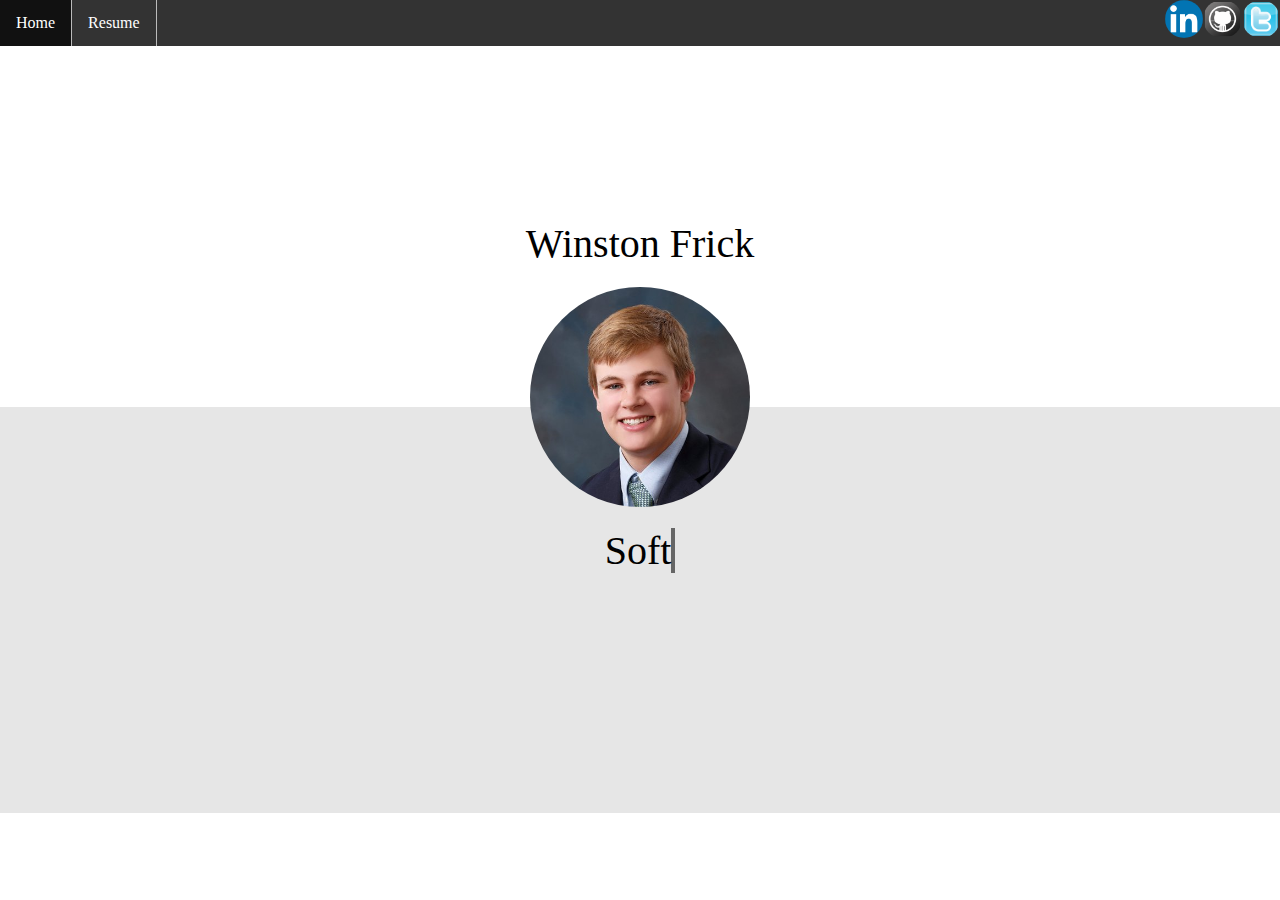
==== index.html @ 8b205c14 "Basic skeleton" ====
<!DOCTYPE html>
<html>
<html>
<head>
	   <link rel="stylesheet" href="style.css" type="text/css"/>
	   <meta charset="UTF-8"/>
	   <title> Winston Frick </title>
   </head>   
<body class = "">
	<div class="top-section">
	<nav class="nav-bar">
    	<ul class ="nav-ul">
            <li class ="nav-li">
            	<a href="file:///home/winston/coding/portfolio/index.html"> Home</a>
            </li>
            <li class ="nav-li">
            	<a href="file:///home/winston/coding/portfolio/resume.pdf">Resume</a>
			</li>
			<div class="footer">
					<a href="https://twitter.com/Winston_Frick" target="_blank" >
							<img src="images/twitter.png" alt="HTML tutorial">
					</a>
					<a href="https://github.com/wsf11" target="_blank" >
							<img src="images/git.png" alt="HTML tutorial">
					</a>
					<a href="https://www.linkedin.com/in/winston-frick-06824b121?trk=nav_responsive_tab_profile_pic" target="_blank">
							<img src="images/linkedin.png" alt="HTML tutorial">
					</a>
			   
				 </div>
            <!-- <li class ="nav-li">
            	<a href="<filepath>">Portfolio</a>
            </li>
            <li class ="nav-li">
            	<a href="<filepath>">Wahoowa</a>
			</li>
			<li class="nav-li">
				<a href="<filepath>">Blog</a>
			</li>        -->
    	</ul>
	</nav>
	   <p> Winston Frick </p>
	</div>
	<div class="bottom-section">
		<img class = "middle-image" src="images/Frick_Winston_May21.jpg" alt="Professional Photo">
		<span id="txt-animation" class="txt-rotate" data-period="300" data-rotate='["Software Engineer.",
				 "Wahoo.", "Retired athlete.","Microsoft Intern","Coffee Enthusiast."]'></span>
		
	<!-- Inject JS functionality -->
	<script src="script/title-animation.js"></script>

</body>

</html>
---- style.css ----
body {
    margin: 0;
}

.top-section {
    background-color: white;
    height: 407px;
    margin: 0 auto;
    position: relative;

}

.top-section p {
    width: 100%;
    text-align: center;
    position: absolute;
    bottom: 100px;
    font-size: 40px;
}

.middle-image {
    position: relative;
    display: block;
    margin-left: auto;
    margin-right: auto;
    top: -120px;
    width: 220px;
    border-radius: 50%;
}

.bottom-section {
    background-color:#E6E6E6;
    height: 406px;
    margin: 0 auto;
    position: relative;
}

#txt-animation {
    width: 100%;
    text-align: center;
    position: absolute;
    font-size: 40px;
    top: 120px;
}

.nav-ul {
    list-style-type: none;
    margin: 0;
    padding: 0;
    overflow: hidden;
    background-color: #333;
}

.nav-li {
    float: left;
    border-right: 1px solid #bbb;
}

.nav-li a {
    display: inline-block;
    color: white;
    text-align: center;
    padding: 14px 16px;
    text-decoration: none;
}

.nav-li a:hover {
    background-color: #111;
}

.footer img {
    float: right;
    vertical-align: middle;
    height: 3%;
    width: 3%;
    border-radius: 50%;
}
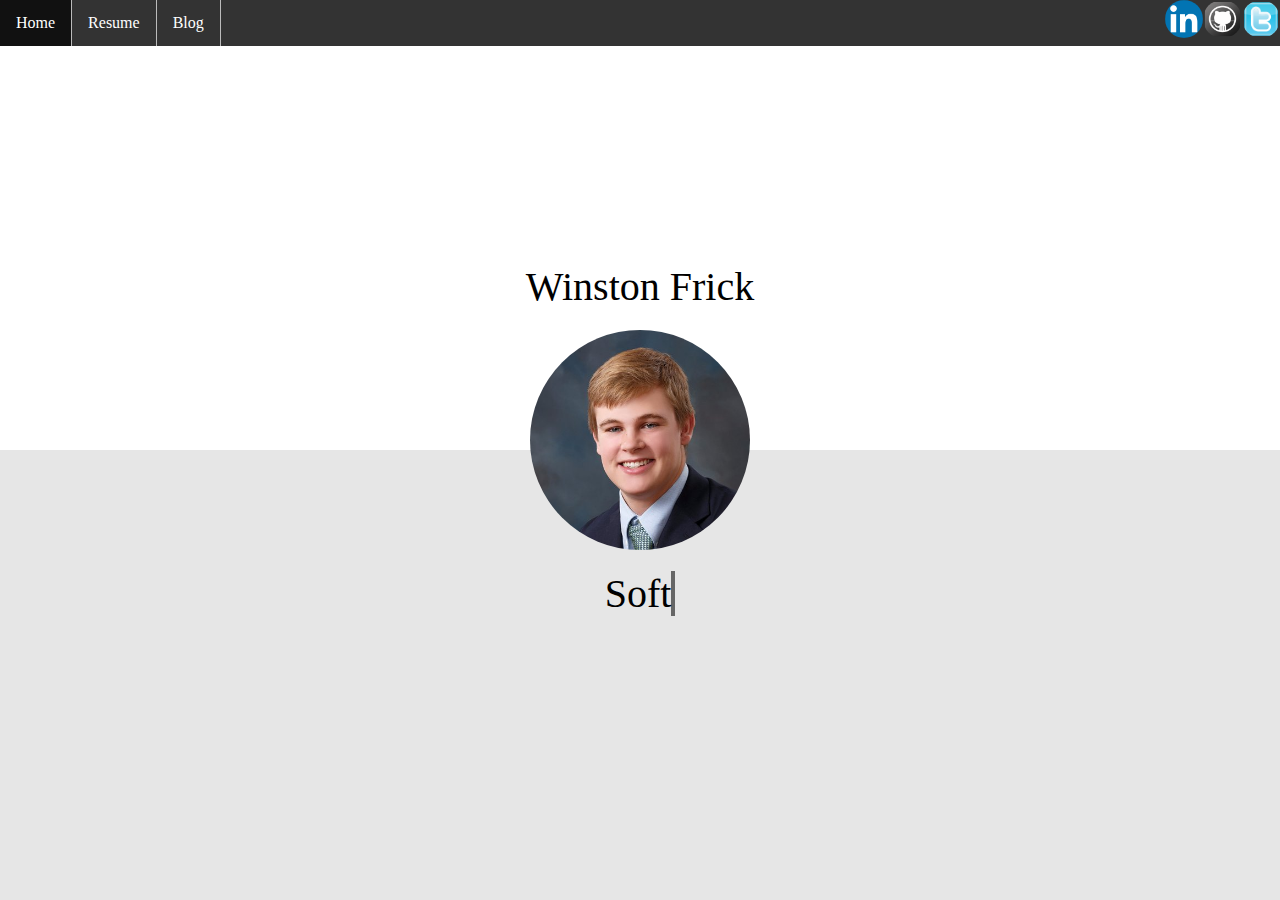
==== commit f5b54529: "Updated website for hosting" ====
--- a/index.html
+++ b/index.html
@@ -1,54 +1,50 @@
 <!DOCTYPE html>
 <html>
-<html>
 <head>
-	   <link rel="stylesheet" href="style.css" type="text/css"/>
-	   <meta charset="UTF-8"/>
-	   <title> Winston Frick </title>
-   </head>   
-<body class = "">
-	<div class="top-section">
-	<nav class="nav-bar">
-    	<ul class ="nav-ul">
-            <li class ="nav-li">
-            	<a href="file:///home/winston/coding/portfolio/index.html"> Home</a>
-            </li>
-            <li class ="nav-li">
-            	<a href="file:///home/winston/coding/portfolio/resume.pdf">Resume</a>
-			</li>
-			<div class="footer">
-					<a href="https://twitter.com/Winston_Frick" target="_blank" >
-							<img src="images/twitter.png" alt="HTML tutorial">
-					</a>
-					<a href="https://github.com/wsf11" target="_blank" >
-							<img src="images/git.png" alt="HTML tutorial">
-					</a>
-					<a href="https://www.linkedin.com/in/winston-frick-06824b121?trk=nav_responsive_tab_profile_pic" target="_blank">
-							<img src="images/linkedin.png" alt="HTML tutorial">
-					</a>
-			   
-				 </div>
-            <!-- <li class ="nav-li">
-            	<a href="<filepath>">Portfolio</a>
-            </li>
-            <li class ="nav-li">
-            	<a href="<filepath>">Wahoowa</a>
-			</li>
-			<li class="nav-li">
-				<a href="<filepath>">Blog</a>
-			</li>        -->
-    	</ul>
-	</nav>
-	   <p> Winston Frick </p>
-	</div>
-	<div class="bottom-section">
-		<img class = "middle-image" src="images/Frick_Winston_May21.jpg" alt="Professional Photo">
-		<span id="txt-animation" class="txt-rotate" data-period="300" data-rotate='["Software Engineer.",
-				 "Wahoo.", "Retired athlete.","Microsoft Intern","Coffee Enthusiast."]'></span>
-		
-	<!-- Inject JS functionality -->
-	<script src="script/title-animation.js"></script>
+	<link rel="stylesheet" href="./style.css" type="text/css"/>
+	<meta charset="UTF-8"/>
+	<title> Winston Frick </title>
+</head>
 
+<body>
+	<section class="container">
+		<div class="top-section">
+			<nav class="nav-bar">
+				<ul class ="nav-ul">
+					<li class ="nav-li">
+						<a href="./index.html">Home</a>
+					</li>
+					<li class ="nav-li">
+						<a href="./Winston_Frick_resume.pdf">Resume</a>
+					</li>
+					<li class="nav-li">
+						<a href="./blog.html">Blog</a>
+					</li>
+					<div class="footer">
+							<a href="https://twitter.com/Winston_Frick" target="_blank" >
+									<img src="./images/twitter.png">
+							</a>
+							<a href="https://github.com/wsf11" target="_blank" >
+									<img src="./images/git.png">
+							</a>
+							<a href="https://www.linkedin.com/in/winston-frick-06824b121?trk=nav_responsive_tab_profile_pic" target="_blank">
+									<img src="./images/linkedin.png">
+							</a>
+					
+						</div>
+				</ul>
+			</nav>
+		<p> Winston Frick </p>
+		</div>
+		<div class="bottom-section">
+			<img class = "middle-image" src="./images/Frick_Winston_May21.jpg" alt="Professional Photo">
+			<span id="txt-animation" class="txt-rotate" data-period="300" data-rotate='["Software Engineer.",
+					"Wahoo.", "Washed up athlete.","Microsoft Intern","Coffee Enthusiast."]'></span>
+			
+		<!-- Inject JS functionality -->
+		<script src="./script/title-animation.js"></script>
+		</div>
+	</section>
 </body>
 
 </html>
--- a/style.css
+++ b/style.css
@@ -1,11 +1,15 @@
 body {
-    margin: 0;
+    margin: 0 auto;
+    background-color: white;
+}
+
+.container {
+    position: absolute;
+    height: 100%;
 }
 
 .top-section {
-    background-color: white;
-    height: 407px;
-    margin: 0 auto;
+    height: 50%;
     position: relative;
 
 }
@@ -30,8 +34,7 @@
 
 .bottom-section {
     background-color:#E6E6E6;
-    height: 406px;
-    margin: 0 auto;
+    height: 50%;
     position: relative;
 }
 
